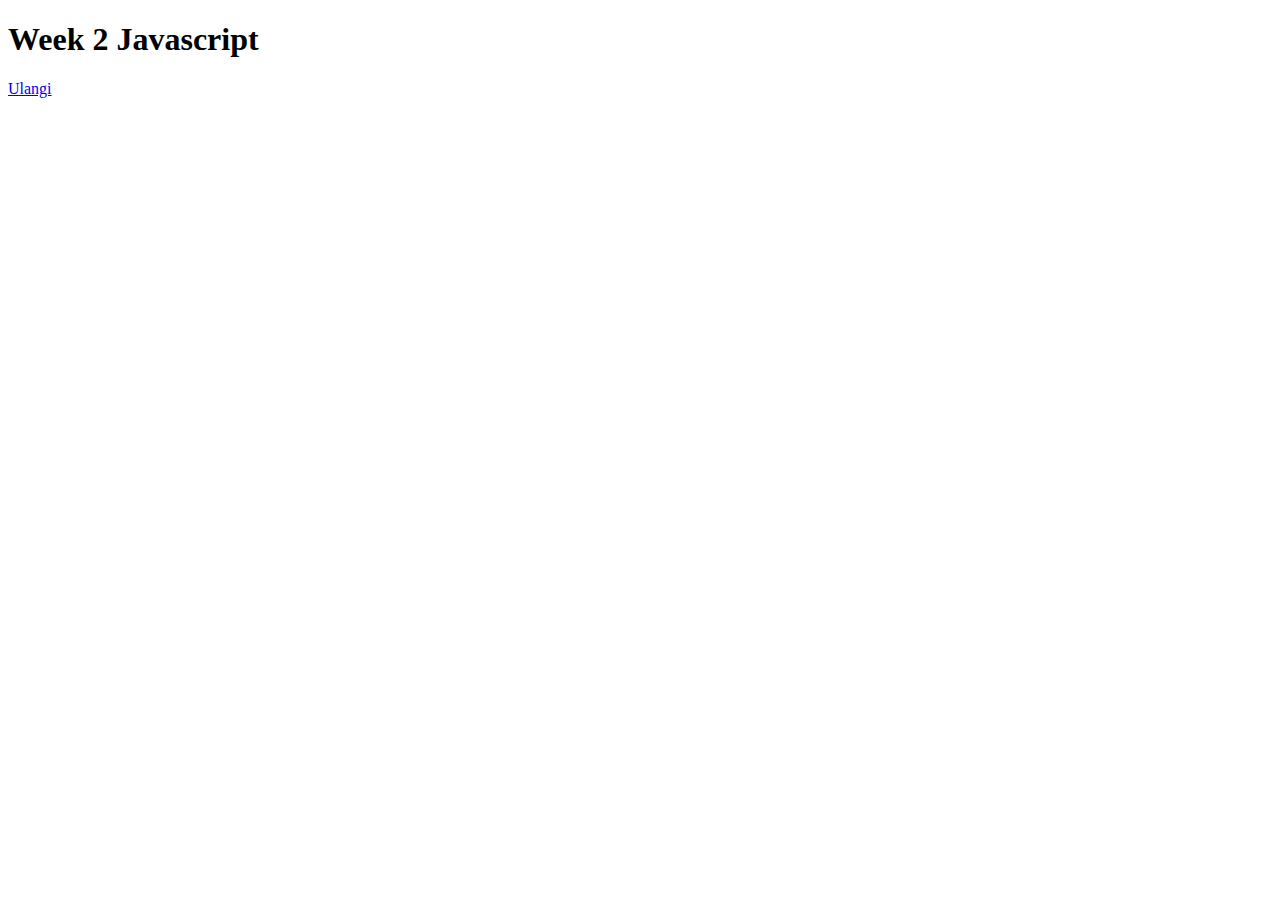
==== javascript/index.html @ c7274ab6 "week 2 control flow" ====
<!DOCTYPE html>
<html lang="en">
  <head>
    <meta charset="UTF-8" />
    <meta name="viewport" content="width=device-width, initial-scale=1.0" />
    <meta http-equiv="X-UA-Compatible" content="ie=edge" />
    <title>Tugas javascript</title>
  </head>
  <body>
    <h1>
      Week 2 Javascript
    </h1>
    <a href="index.html"> Ulangi </a>
    <script>
        let nilai = prompt('Masukkan nilai anda');
        if (nilai >= 86) {
            alert('Nilai anda A');
        } else if (nilai >= 80) {
            alert('Nilai anda B');
        } else if (nilai >= 75) {
            alert('Nilai anda C');
        } else if (nilai >= 60) {
            alert('Nilai anda D');
        } else {
            alert('Nilai anda E');
        }
    </script>
  </body>
</html>
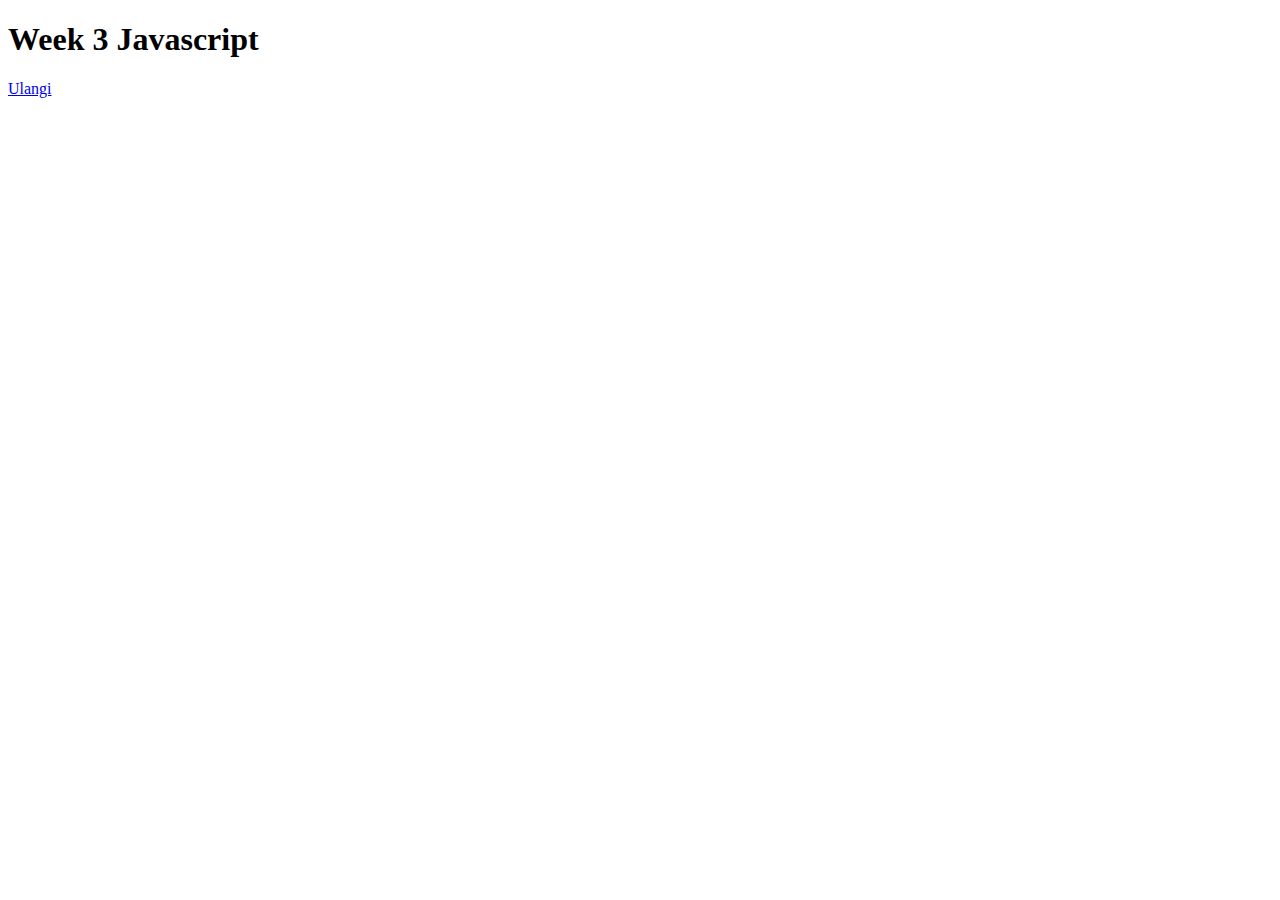
==== commit 53965a52: "no message" ====
--- a/javascript/index.html
+++ b/javascript/index.html
@@ -8,7 +8,7 @@
   </head>
   <body>
     <h1>
-      Week 2 Javascript
+      Week 3 Javascript
     </h1>
     <a href="index.html"> Ulangi </a>
     <script>
